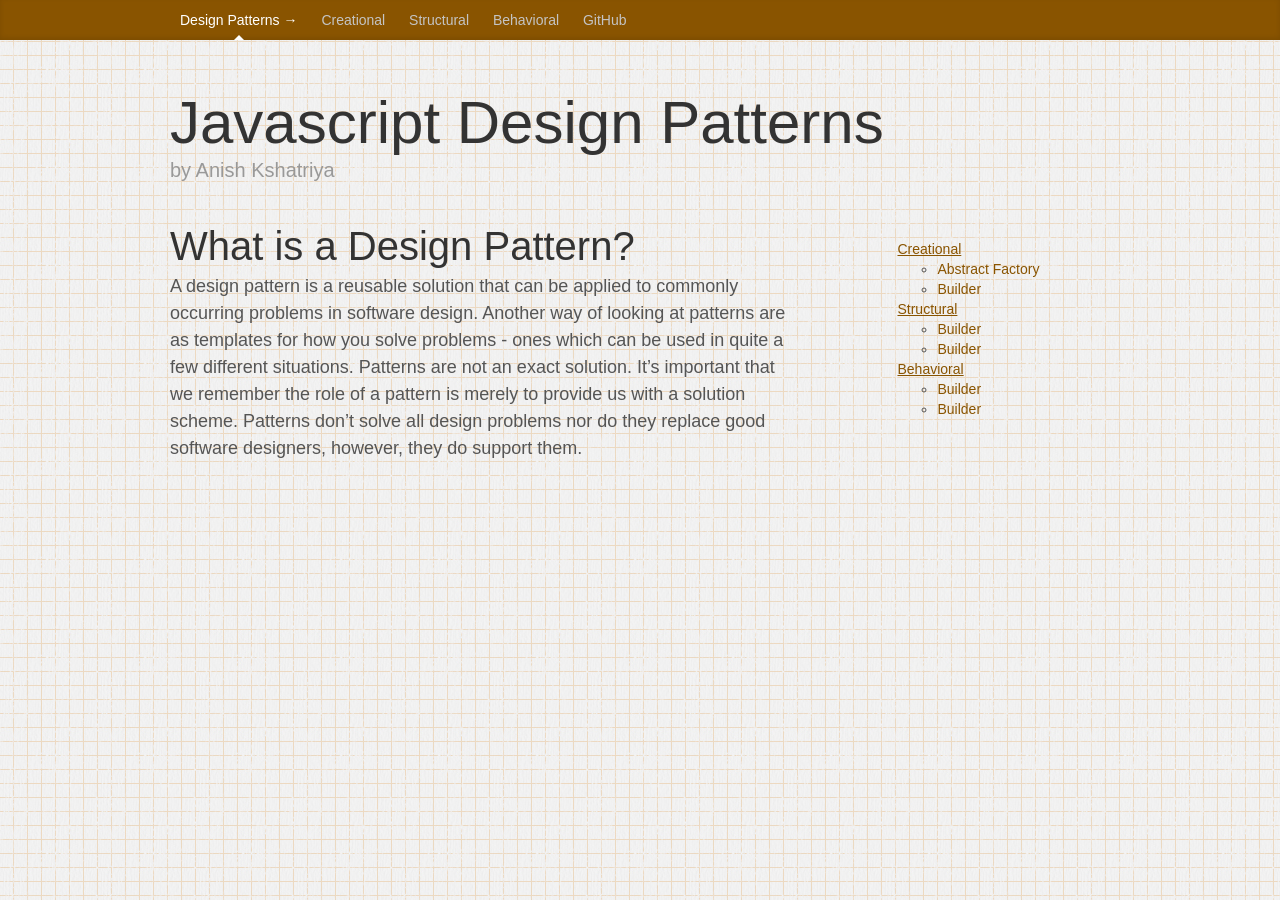
==== index.html @ 8d295425 "made two creational design patterns" ====
<!DOCTYPE html>
<html lang="en">
  <head>
    <meta charset="utf-8">
    <meta http-equiv="X-UA-Compatible" content="IE=edge">
    <meta name="viewport" content="width=device-width, initial-scale=1">
    <meta name="description" content="">
    <meta name="author" content="">

    <title>JS Design Patterns</title>

    <!-- Bootstrap core CSS -->
    <link href="/css/bootstrap.min.css" rel="stylesheet">

    <!-- Custom styles for this template -->
    <link href="/css/main.css" rel="stylesheet">

    <!-- Just for debugging purposes. Don't actually copy this line! -->
    <!--[if lt IE 9]><script src="../../assets/js/ie8-responsive-file-warning.js"></script><![endif]-->

    <!-- HTML5 shim and Respond.js IE8 support of HTML5 elements and media queries -->
    <!--[if lt IE 9]>
      <script src="https://oss.maxcdn.com/libs/html5shiv/3.7.0/html5shiv.js"></script>
      <script src="https://oss.maxcdn.com/libs/respond.js/1.4.2/respond.min.js"></script>
    <![endif]-->
  </head>

  <body>

    <div class="blog-masthead">
      <div class="container">
        <nav class="blog-nav ">
          <a class="blog-nav-item active" href="index.html">Design Patterns &rarr;</a>
          <a class="blog-nav-item" href="creational.html">Creational</a>
          <a class="blog-nav-item" href="structural.html">Structural</a>
          <a class="blog-nav-item" href="behavioral.html">Behavioral</a>
          <a class="blog-nav-item" href="github.com">GitHub</a>
        </nav>
      </div>
    </div>

    <div class="container">

      <div class="blog-header">
        <h1 class="blog-title">Javascript Design Patterns</h1>
        <p class="lead blog-description">by Anish Kshatriya</p>
      </div>

      <div class="row">

        <div class="col-sm-8 blog-main">

          <div class="blog-post">
            <h2 class="blog-post-title">What is a Design Pattern?</h2>
            <p>A design pattern is a reusable solution that can be applied to commonly 
              occurring problems in software design. Another way of looking at patterns 
              are as templates for how you solve problems - ones which can be used in 
              quite a few different situations. Patterns are not an exact solution. 
              It’s important that we remember the role of a pattern is merely to provide 
              us with a solution scheme. Patterns don’t solve all design problems nor do 
              they replace good software designers, however, they do support them.
            </p>
          </div><!-- /.blog-post -->

        </div><!-- /.blog-main -->

        <div class="col-sm-3 col-sm-offset-1 blog-sidebar">
          <div class="sidebar-module">
            <ol class="list-unstyled">
              <li><a class="pattern-type" href="creational.html">Creational</a></li>
                <ul>
                  <li><a class="pattern-links" href="creational.html">Abstract Factory</a></li>
                  <li><a class="pattern-links" href="creational.html">Builder</a></li>
                </ul> 
              <li><a class="pattern-type" href="structural.html">Structural</a></li>
                <ul>
                  <li><a class="pattern-links" href="structural.html">Builder</a></li>
                  <li><a class="pattern-links" href="structural.html">Builder</a></li>
                </ul> 
              <li><a class="pattern-type" href="behavioral.html">Behavioral</a></li>
                <ul>
                  <li><a class="pattern-links" href="behavioral.html">Builder</a></li>
                  <li><a class="pattern-links" href="behavioral.html">Builder</a></li>
                </ul> 
            </ol>
          </div>
        </div><!-- /.blog-sidebar -->

      </div><!-- /.row -->

    </div><!-- /.container -->

    <!-- Bootstrap core JavaScript
    ================================================== -->
    <!-- Placed at the end of the document so the pages load faster -->
    <script src="https://ajax.googleapis.com/ajax/libs/jquery/1.11.0/jquery.min.js"></script>
    <script src="../../dist/js/bootstrap.min.js"></script>
    <script src="../../assets/js/docs.min.js"></script>
  </body>
</html>
---- css/main.css ----
body {
    color: #555555;
    font-family: Georgia,"Arial",Arial,sans-serif;
    background-image:url("/img/bg.jpg");
}
h1, .h1, h2, .h2, h3, .h3, h4, .h4, h5, .h5, h6, .h6 {
    color: #333333;
    font-family: "Arial", sans-serif;
    font-weight: normal;
    margin-top: 0;
}

a {
    color: #895400;
    font-family: "Comic Sans MS", sans-serif;
    transition: all .3s ease-in 0s;
}

@media (min-width: 1200px) {
.container {
    width: 970px;
}
}
.blog-masthead {
    background-color: #895400;
    box-shadow: 0 -2px 5px rgba(0, 0, 0, 0.1) inset;
}
.blog-nav-item {
    color: #C4C4C4;
    display: inline-block;
    font-weight: 500;
    padding: 10px;
    position: relative;
}
.blog-nav-item:hover, .blog-nav-item:focus {
    color: #FFFFFF;
    text-decoration: none;
}
.blog-nav .active {
    color: #FFFFFF;
}
.blog-nav .active:after {
    border-bottom: 5px solid;
    border-left: 5px solid rgba(0, 0, 0, 0);
    border-right: 5px solid rgba(0, 0, 0, 0);
    bottom: 0;
    content: " ";
    height: 0;
    left: 50%;
    margin-left: -5px;
    position: absolute;
    vertical-align: middle;
    width: 0;
}
.blog-header {
    padding-bottom: 20px;
    padding-top: 20px;
}
.blog-title {
    font-size: 60px;
    font-weight: normal;
    margin-bottom: 0;
    margin-top: 30px;
}
.blog-description {
    color: #999999;
    font-size: 20px;
}
.blog-main {
    font-size: 18px;
    line-height: 1.5;
}
.sidebar-module {
    margin: 0 -15px 15px;
    padding: 15px;
}
.sidebar-module-inset {
    background-color: #F5F5F5;
    border-radius: 4px;
    padding: 15px;
}
.sidebar-module-inset p:last-child, .sidebar-module-inset ul:last-child, .sidebar-module-inset ol:last-child {
    margin-bottom: 0;
}
.pager {
    margin-bottom: 60px;
    text-align: left;
}
.pager > li > a {
    border-radius: 30px;
    padding: 10px 20px;
    text-align: center;
    width: 140px;
}
.blog-post {
    margin-bottom: 60px;
}
.blog-post-title {
    font-size: 40px;
    margin-bottom: 5px;
}
.blog-post-meta {
    color: #999999;
    margin-bottom: 20px;
}
.blog-footer {
    background-color: #F9F9F9;
    border-top: 1px solid #E5E5E5;
    color: #999999;
    padding: 40px 0;
    text-align: center;
}

.pattern-type {
    text-decoration: underline;
}

.pattern-type:hover {
    color: black;
}

.pattern-links {
    font-family: "Comic Sans MS", sans-serif;
    transition: all .3s ease-in 0s;
}

.pattern-links:hover {
    text-decoration: none;
    color: black;
}
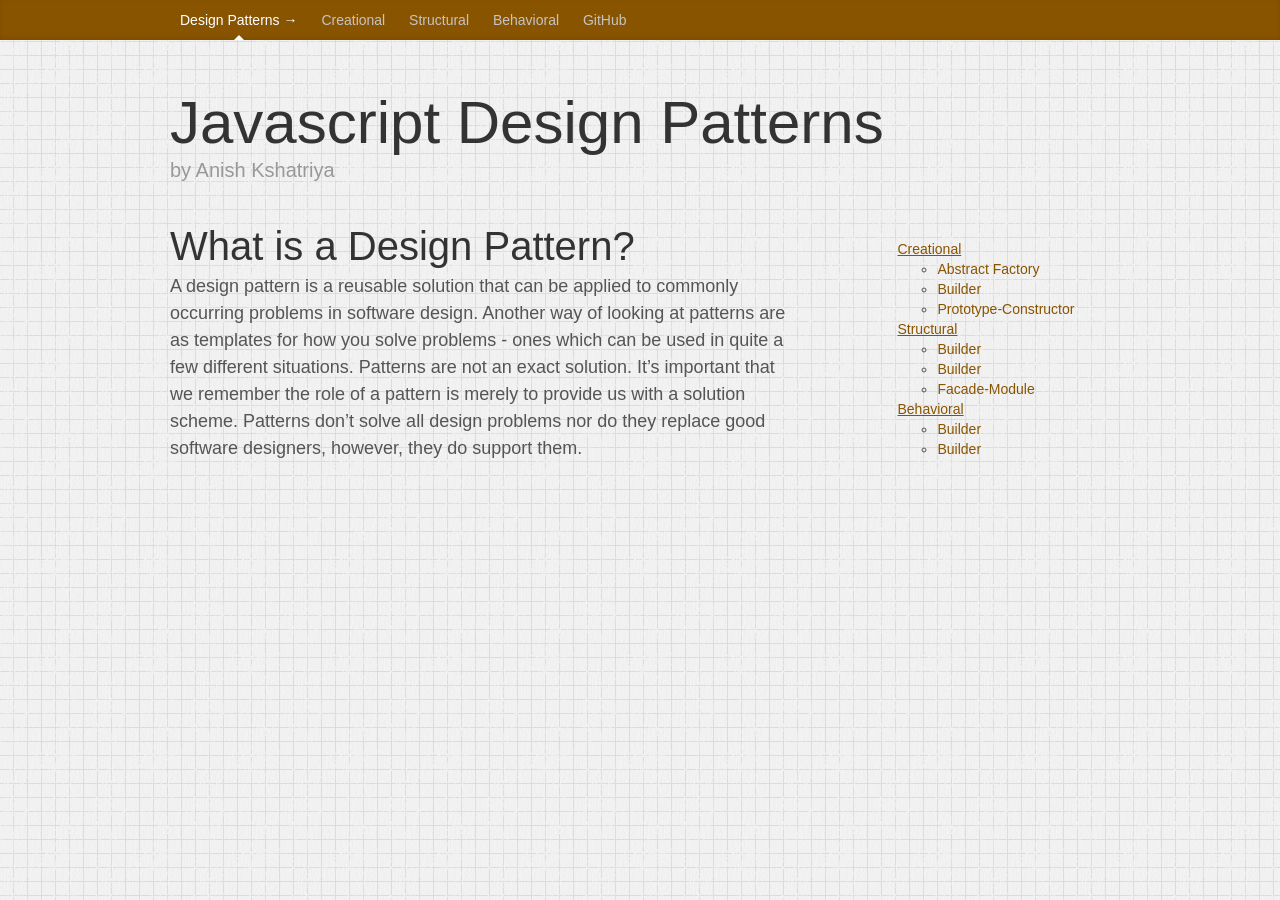
==== commit 6c85e34f: "added more design patterns" ====
--- a/index.html
+++ b/index.html
@@ -34,7 +34,7 @@
           <a class="blog-nav-item" href="creational.html">Creational</a>
           <a class="blog-nav-item" href="structural.html">Structural</a>
           <a class="blog-nav-item" href="behavioral.html">Behavioral</a>
-          <a class="blog-nav-item" href="github.com">GitHub</a>
+          <a class="blog-nav-item" href="https://github.com/obliviga/Design-Patterns">GitHub</a>
         </nav>
       </div>
     </div>
@@ -71,11 +71,13 @@
                 <ul>
                   <li><a class="pattern-links" href="creational.html">Abstract Factory</a></li>
                   <li><a class="pattern-links" href="creational.html">Builder</a></li>
+                  <li><a class="pattern-links" href="creational.html">Prototype-Constructor</a></li>
                 </ul> 
               <li><a class="pattern-type" href="structural.html">Structural</a></li>
                 <ul>
                   <li><a class="pattern-links" href="structural.html">Builder</a></li>
                   <li><a class="pattern-links" href="structural.html">Builder</a></li>
+                  <li><a class="pattern-links" href="structural.html">Facade-Module</a></li>
                 </ul> 
               <li><a class="pattern-type" href="behavioral.html">Behavioral</a></li>
                 <ul>
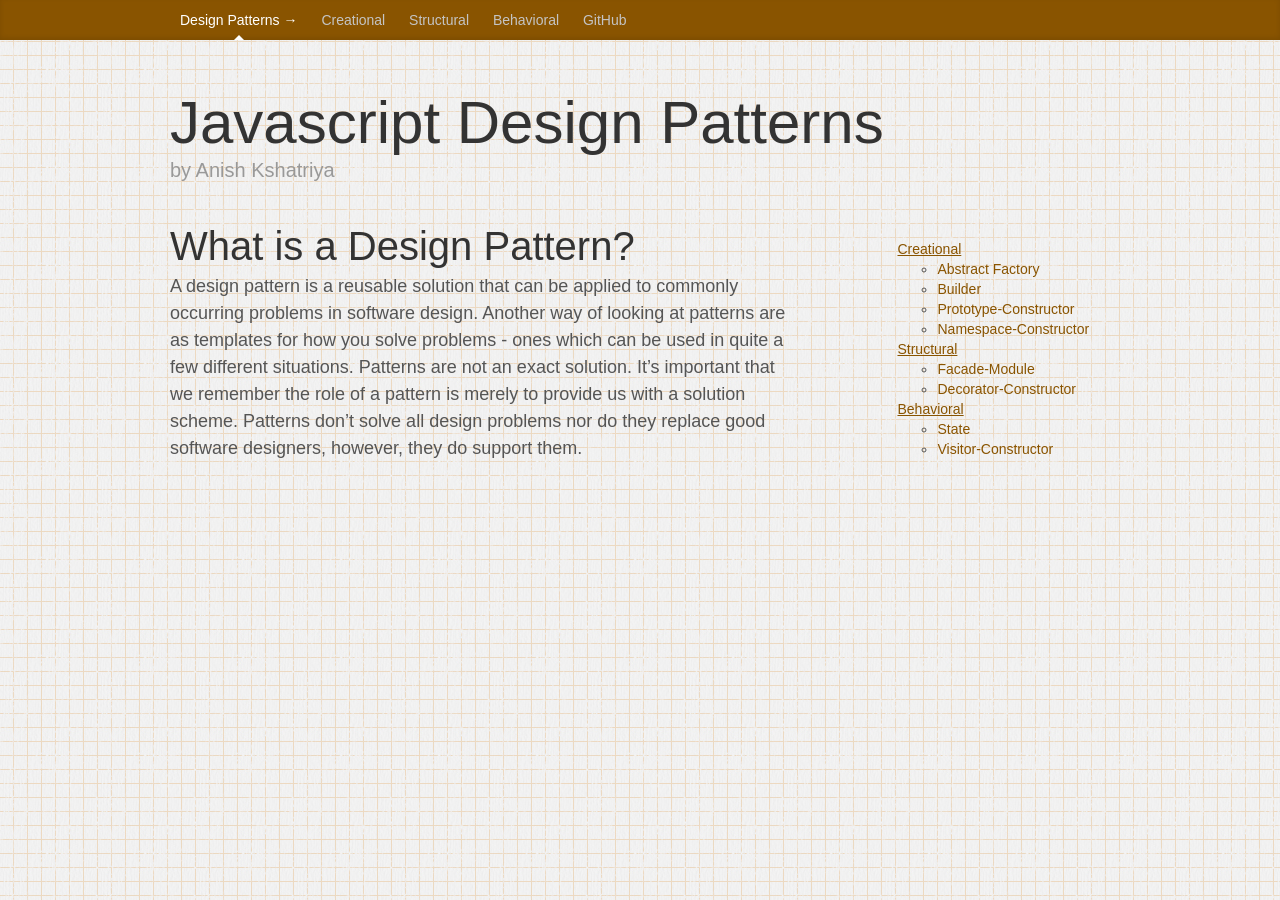
==== commit c7ae1d25: "added better decorator-constructor and tooltips" ====
--- a/index.html
+++ b/index.html
@@ -7,7 +7,7 @@
     <meta name="description" content="">
     <meta name="author" content="">
 
-    <title>JS Design Patterns</title>
+    <title>JS Design Patterns Home</title>
 
     <!-- Bootstrap core CSS -->
     <link href="/css/bootstrap.min.css" rel="stylesheet">
@@ -72,17 +72,17 @@
                   <li><a class="pattern-links" href="creational.html">Abstract Factory</a></li>
                   <li><a class="pattern-links" href="creational.html">Builder</a></li>
                   <li><a class="pattern-links" href="creational.html">Prototype-Constructor</a></li>
+                  <li><a class="pattern-links" href="creational.html">Namespace-Constructor</a></li>
                 </ul> 
               <li><a class="pattern-type" href="structural.html">Structural</a></li>
                 <ul>
-                  <li><a class="pattern-links" href="structural.html">Builder</a></li>
-                  <li><a class="pattern-links" href="structural.html">Builder</a></li>
                   <li><a class="pattern-links" href="structural.html">Facade-Module</a></li>
+                  <li><a class="pattern-links" href="structural.html">Decorator-Constructor</a></li>
                 </ul> 
               <li><a class="pattern-type" href="behavioral.html">Behavioral</a></li>
                 <ul>
-                  <li><a class="pattern-links" href="behavioral.html">Builder</a></li>
-                  <li><a class="pattern-links" href="behavioral.html">Builder</a></li>
+                  <li><a class="pattern-links" href="behavioral.html">State</a></li>
+                  <li><a class="pattern-links" href="behavioral.html">Visitor-Constructor</a></li>
                 </ul> 
             </ol>
           </div>
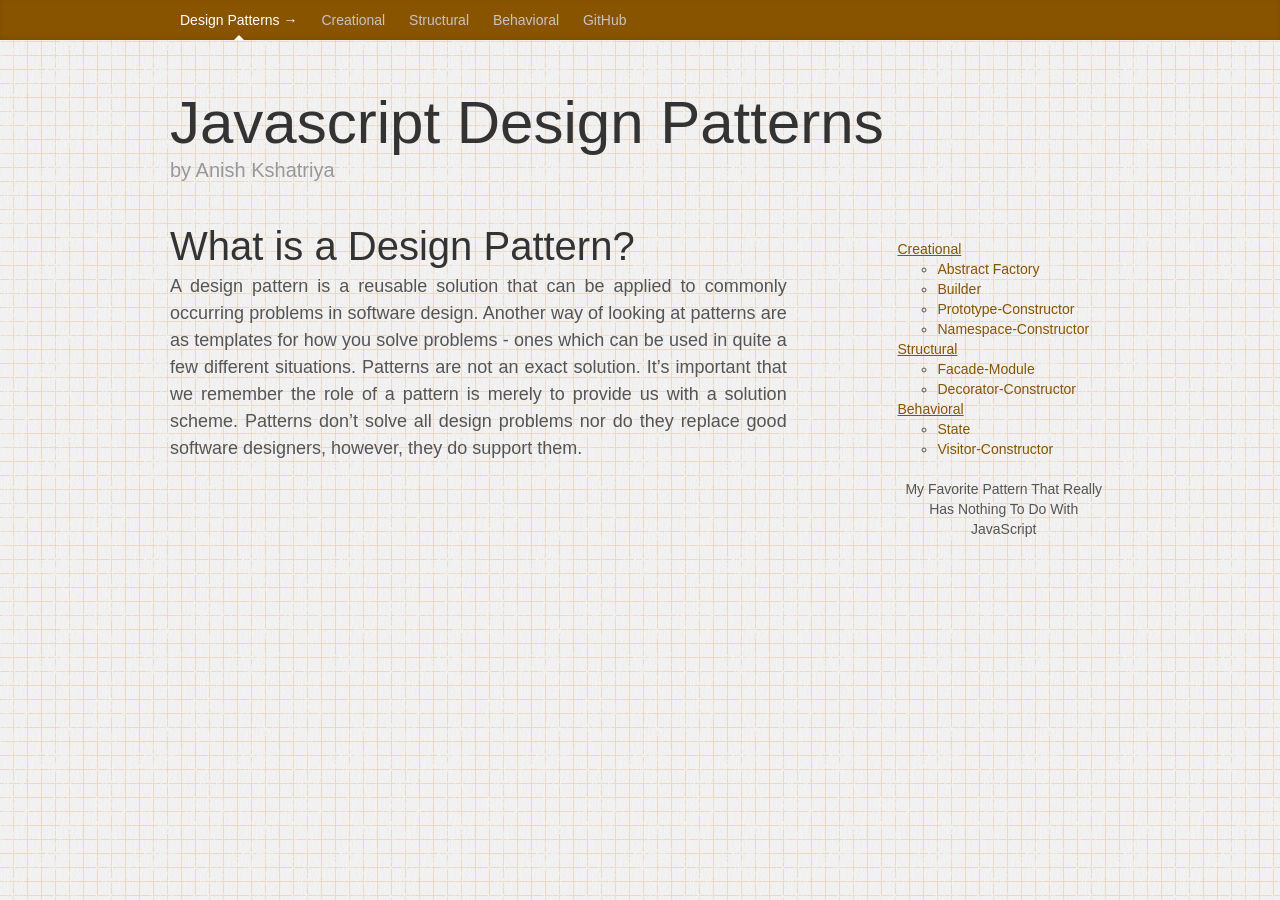
==== commit 6abdb1f4: "added animal pattern and rows to make structural page look weird" ====
--- a/index.html
+++ b/index.html
@@ -84,6 +84,10 @@
                   <li><a class="pattern-links" href="behavioral.html">State</a></li>
                   <li><a class="pattern-links" href="behavioral.html">Visitor-Constructor</a></li>
                 </ul> 
+              <li class="text-center"><br>
+                My Favorite Pattern That Really Has Nothing To Do With JavaScript
+              <iframe width="200" height="150" src="//www.youtube.com/embed/gDBzWlX-JLQ?rel=0" frameborder="0" allowfullscreen></iframe>
+              </li>
             </ol>
           </div>
         </div><!-- /.blog-sidebar -->
--- a/css/main.css
+++ b/css/main.css
@@ -1,4 +1,6 @@
-
+p {
+    text-align:justify;
+}
 body {
     color: #555555;
     font-family: Georgia,"Arial",Arial,sans-serif;
@@ -94,7 +96,7 @@
     width: 140px;
 }
 .blog-post {
-    margin-bottom: 60px;
+    margin-bottom: 0; /*used to be 60px*/
 }
 .blog-post-title {
     font-size: 40px;
